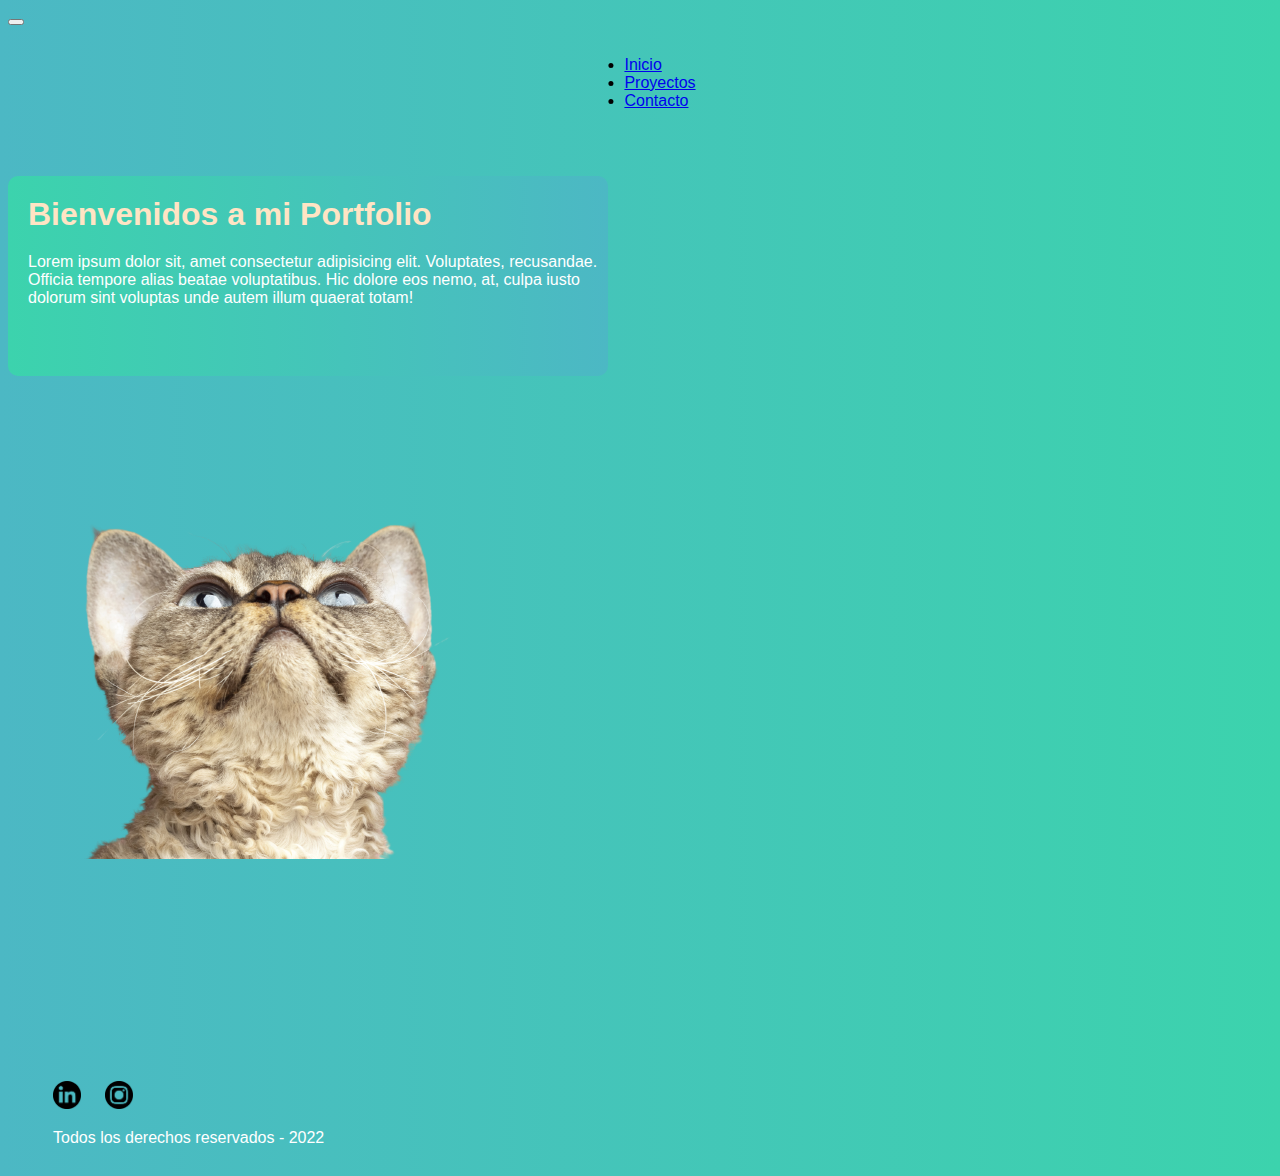
==== index.html @ 6a538303 "newbg" ====
<!DOCTYPE html>
<html lang="en">
<head>
    <meta charset="UTF-8">
    <meta http-equiv="X-UA-Compatible" content="IE=edge">
    <meta name="viewport" content="width=device-width, initial-scale=1.0">
    <title>E1000iano</title>
    <link href="https://unpkg.com/aos@2.3.1/dist/aos.css" rel="stylesheet">
<link href="https://cdn.jsdelivr.net/npm/bootstrap@5.2.2/dist/css/bootstrap.min.css" rel="stylesheet" integrity="sha384-Zenh87qX5JnK2Jl0vWa8Ck2rdkQ2Bzep5IDxbcnCeuOxjzrPF/et3URy9Bv1WTRi" crossorigin="anonymous">
<link rel="stylesheet" href="css/style.css">
</head>
<body>
    <header class="headerFondo">
      <nav class="navbar navbar-expand-lg bg-transparent">
        <div class="container-fluid">
          <button class="navbar-toggler" type="button" data-bs-toggle="collapse" data-bs-target="#navbarTogglerDemo02" aria-controls="navbarTogglerDemo02" aria-expanded="false" aria-label="Toggle navigation">
            <span class="navbar-toggler-icon"></span>
          </button>
          <div class="collapse navbar-collapse" id="navbarTogglerDemo02">
            <ul class="navbar-nav me-auto mb-2 mb-lg-0 text-black navbar-center">
              <li class="nav-item"><a class="nav-link text-white" href="#">Inicio</a></li>
              <li class="nav-item"><a class="nav-link text-white" href="#">Proyectos</a></li>
              <li class="nav-item"><a class="nav-link text-white" href="#">Contacto</a></li>
            </ul>
          </div>
        </div>
      </nav>
    </header>

    <main class="container">
        <div data-aos="fade-up"
        data-aos-duration="1200" class="box">

            <h1>Bienvenidos a mi Portfolio</h1>
        
                <p>Lorem ipsum dolor sit, amet consectetur adipisicing elit. Voluptates, recusandae. Officia tempore alias beatae voluptatibus. Hic dolore eos nemo, at, culpa iusto dolorum sint voluptas unde autem illum quaerat totam!</p>

            </div>
        </div>

        <section><img class="img-fluid michi" data-aos="fade-right" data-aos-delay="500"  src="img/michi.png" alt=""></section>

    </main>






    <footer class="text-center">
        <a class="links" href="https://www.linkedin.com/in/emilianogalarza97/"> <img  class="linkedin"src="img/linkedin.png" alt=""></a>
        <a class="links" href="https://www.instagram.com/"> <img class="instagram" src="img/instagram.png" alt=""></a>
        <p>Todos los derechos reservados - 2022</p>
    </footer>
    <!-- JavaScript -->
    <script src="https://unpkg.com/aos@2.3.1/dist/aos.js"></script>
    <script>AOS.init();</script>
<script src="https://cdn.jsdelivr.net/npm/bootstrap@5.2.2/dist/js/bootstrap.bundle.min.js" integrity="sha384-OERcA2EqjJCMA+/3y+gxIOqMEjwtxJY7qPCqsdltbNJuaOe923+mo//f6V8Qbsw3" crossorigin="anonymous"></script>
</body>
</html>
---- css/style.css ----
body {
    background: linear-gradient(to right, #4cb8c4, #3cd3ad); 
    min-height: 100vh;
    font-family: Helvetica, sans-serif;
}    

.container {
    margin-top: 150px;
    height: 100vh;
}

.navbar-nav.navbar-center {
    margin-top: 30px;
    position: absolute;
    left: 50%;
    transform: translatex(-50%);
}

.box {
    display: inline-block;
    border-radius: 10px;
    width: 600px;
    height:200px;
    background: linear-gradient(to left, #4cb8c4, #3cd3ad);
}

/* .michi {
} */

h1 {
    color: bisque;
    margin: 20px;

}

p {
    margin-left: 20px;
    color:white;

}


.instagram {
    height: 28px;
    width: 28px;

}

.linkedin {
    height: 28px;
    width: 28px;
}

.links {
    margin-left: 20px;
}

footer {
    padding: 5px;
    margin-left: 20px;
}
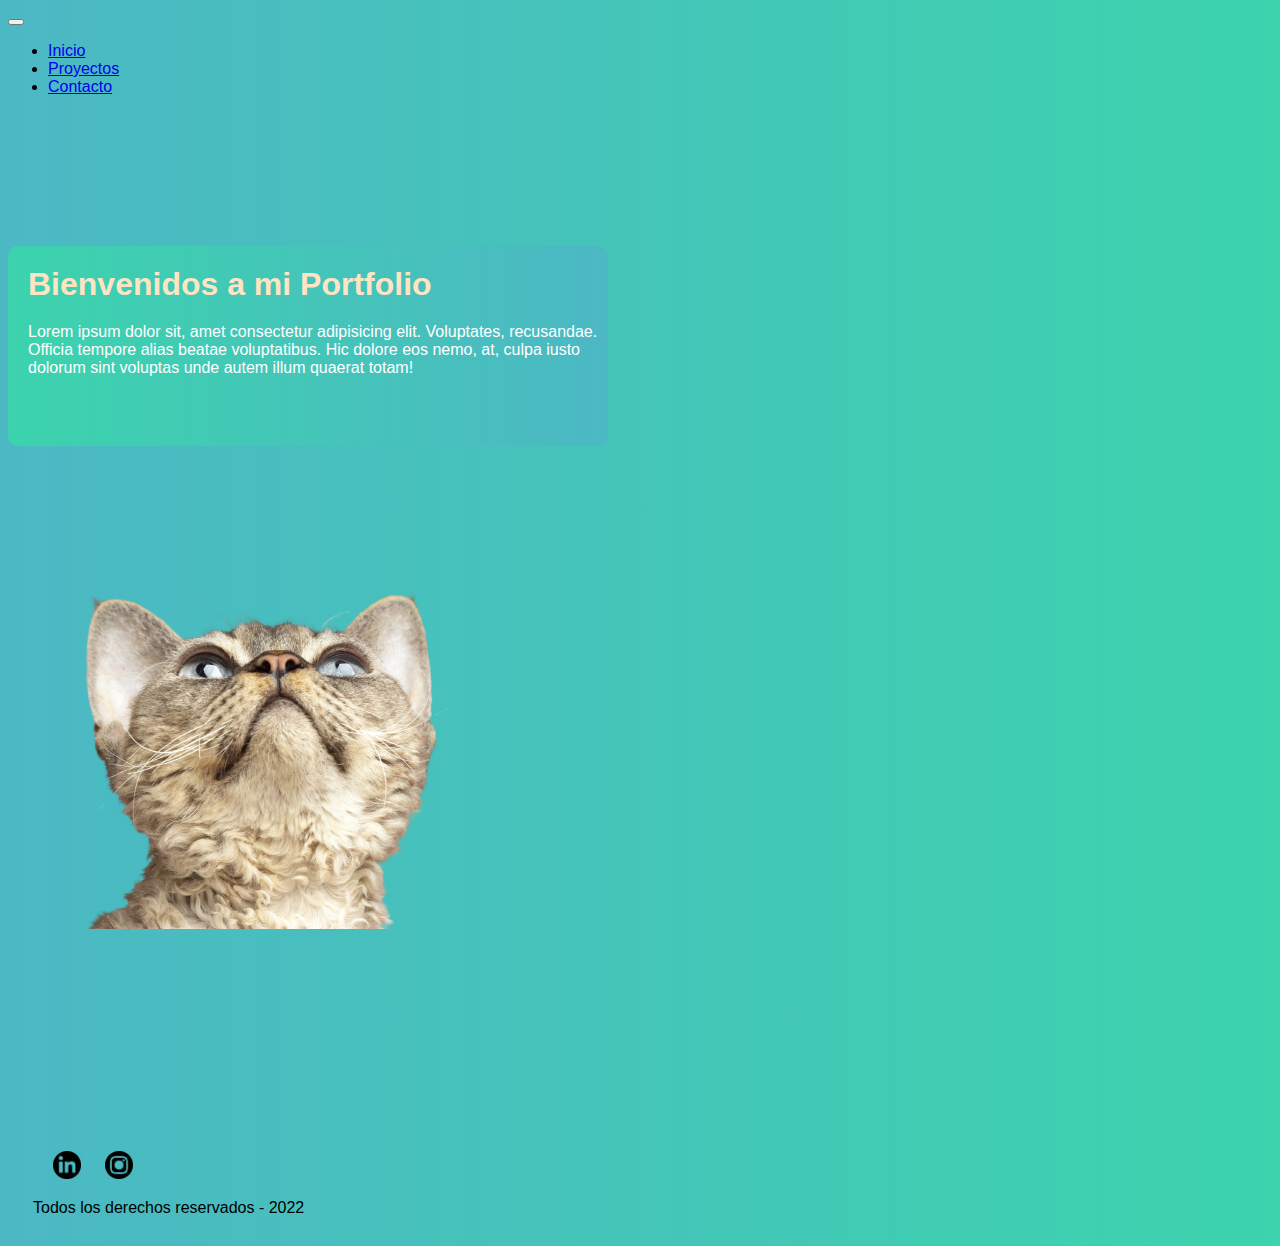
==== commit 5af2ea20: "indexfinish" ====
--- a/index.html
+++ b/index.html
@@ -11,15 +11,15 @@
 </head>
 <body>
     <header class="headerFondo">
-      <nav class="navbar navbar-expand-lg bg-transparent">
+      <nav class="navbar navbar-expand-md navbar-expand-lg bg-transparent align-self-sm-start">
         <div class="container-fluid">
           <button class="navbar-toggler" type="button" data-bs-toggle="collapse" data-bs-target="#navbarTogglerDemo02" aria-controls="navbarTogglerDemo02" aria-expanded="false" aria-label="Toggle navigation">
             <span class="navbar-toggler-icon"></span>
           </button>
           <div class="collapse navbar-collapse" id="navbarTogglerDemo02">
-            <ul class="navbar-nav me-auto mb-2 mb-lg-0 text-black navbar-center">
+            <ul class="navbar-nav me-auto mb-2 mb-lg-0">
               <li class="nav-item"><a class="nav-link text-white" href="#">Inicio</a></li>
-              <li class="nav-item"><a class="nav-link text-white" href="#">Proyectos</a></li>
+              <li class="nav-item"><a class="nav-link text-white" href="Proyectos.html">Proyectos</a></li>
               <li class="nav-item"><a class="nav-link text-white" href="#">Contacto</a></li>
             </ul>
           </div>
@@ -29,11 +29,11 @@
 
     <main class="container">
         <div data-aos="fade-up"
-        data-aos-duration="1200" class="box">
+        data-aos-duration="1200" class="box container-fluid">
 
             <h1>Bienvenidos a mi Portfolio</h1>
         
-                <p>Lorem ipsum dolor sit, amet consectetur adipisicing elit. Voluptates, recusandae. Officia tempore alias beatae voluptatibus. Hic dolore eos nemo, at, culpa iusto dolorum sint voluptas unde autem illum quaerat totam!</p>
+                <p class="p1">Lorem ipsum dolor sit, amet consectetur adipisicing elit. Voluptates, recusandae. Officia tempore alias beatae voluptatibus. Hic dolore eos nemo, at, culpa iusto dolorum sint voluptas unde autem illum quaerat totam!</p>
 
             </div>
         </div>
--- a/css/style.css
+++ b/css/style.css
@@ -1,6 +1,6 @@
 body {
     background: linear-gradient(to right, #4cb8c4, #3cd3ad); 
-    min-height: 100vh;
+    background-repeat: no-repeat;
     font-family: Helvetica, sans-serif;
 }    
 
@@ -24,21 +24,23 @@
     background: linear-gradient(to left, #4cb8c4, #3cd3ad);
 }
 
-/* .michi {
-} */
-
 h1 {
     color: bisque;
     margin: 20px;
 
 }
 
-p {
+.p1 {
     margin-left: 20px;
     color:white;
 
+
 }
 
+footer {
+    padding: 5px;
+    margin-left: 20px;
+}
 
 .instagram {
     height: 28px;
@@ -55,9 +57,25 @@
     margin-left: 20px;
 }
 
-footer {
-    padding: 5px;
-    margin-left: 20px;
+
+@media (max-width: 600px) {
+    .box {
+    width: 210px;
+    height:450px;
+    margin-left: 70px;
+    }
+}
+
+@media (min-width: 601px) {
+    .box {
+        width: 500px;
+    }
 }
 
 
+@media (min-width: 1049px) {
+    .box {
+        width: 600px;
+    height:200px;
+    }
+}
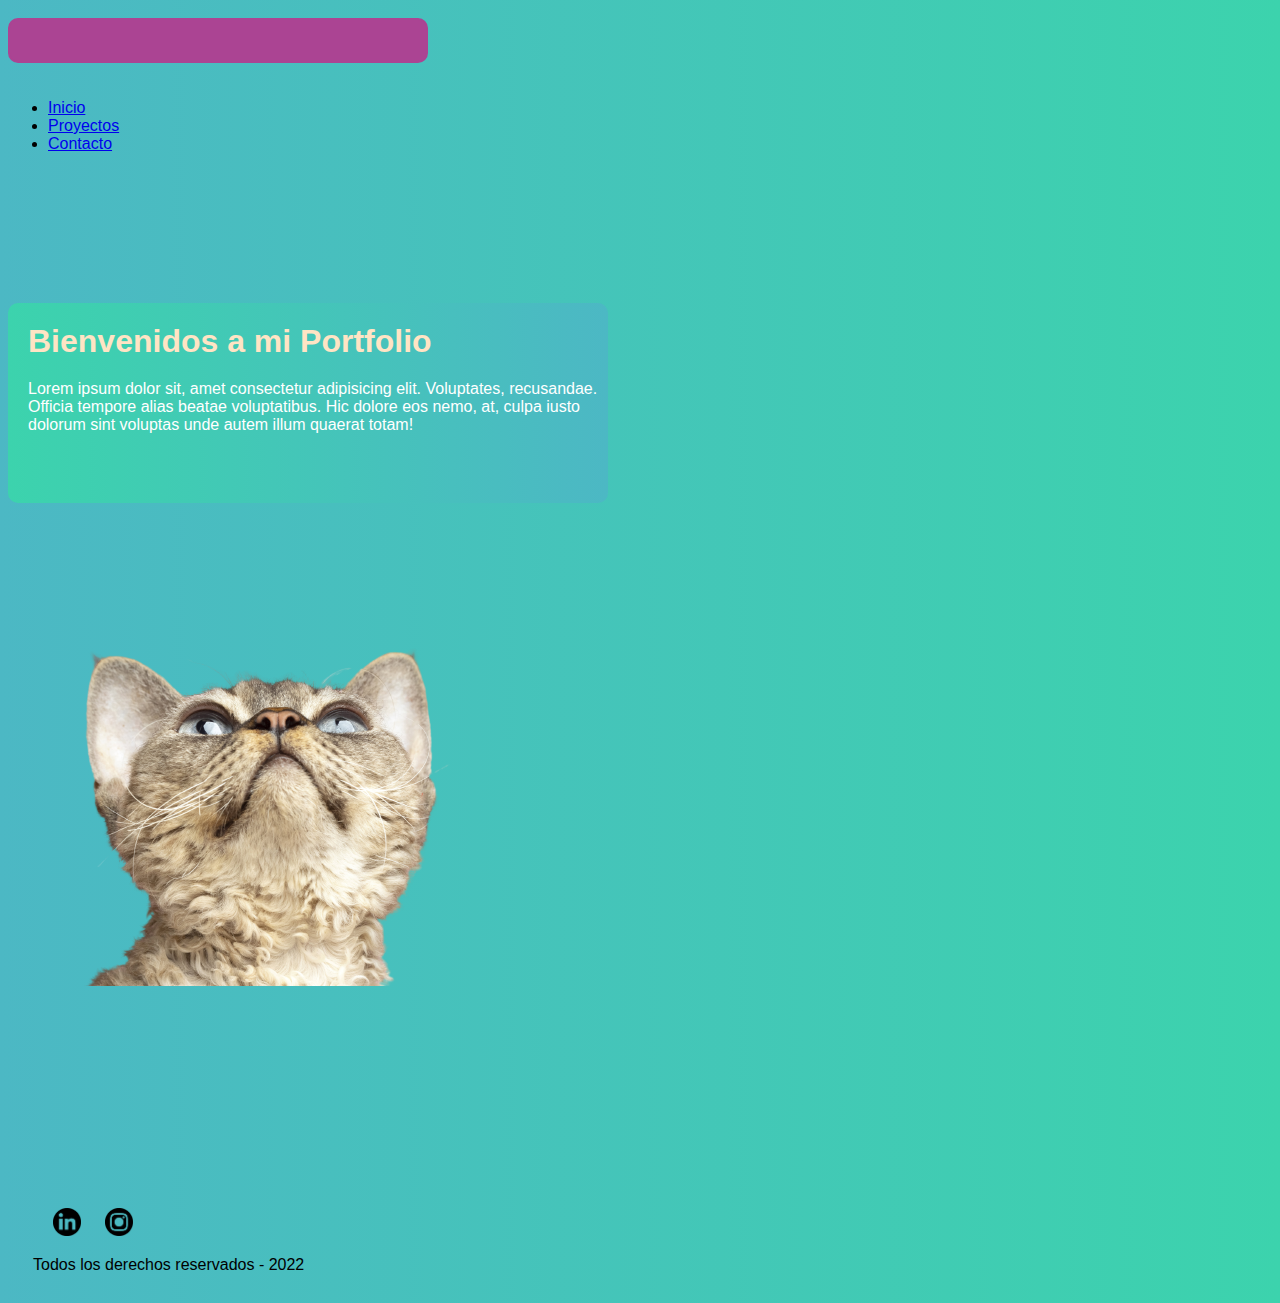
==== commit 1859f199: "full responsive ver el index" ====
--- a/index.html
+++ b/index.html
@@ -1,5 +1,5 @@
 <!DOCTYPE html>
-<html lang="en">
+<html lang="es">
 <head>
     <meta charset="UTF-8">
     <meta http-equiv="X-UA-Compatible" content="IE=edge">
@@ -10,17 +10,17 @@
 <link rel="stylesheet" href="css/style.css">
 </head>
 <body>
-    <header class="headerFondo">
-      <nav class="navbar navbar-expand-md navbar-expand-lg bg-transparent align-self-sm-start">
+    <header>
+      <nav class="navbar navbar-expand-md navbar-expand-lg bg-transparent ">
         <div class="container-fluid">
           <button class="navbar-toggler" type="button" data-bs-toggle="collapse" data-bs-target="#navbarTogglerDemo02" aria-controls="navbarTogglerDemo02" aria-expanded="false" aria-label="Toggle navigation">
             <span class="navbar-toggler-icon"></span>
           </button>
           <div class="collapse navbar-collapse" id="navbarTogglerDemo02">
-            <ul class="navbar-nav me-auto mb-2 mb-lg-0">
+            <ul class="navbar-nav m-auto mb-2 mb-lg-0">
               <li class="nav-item"><a class="nav-link text-white" href="#">Inicio</a></li>
               <li class="nav-item"><a class="nav-link text-white" href="Proyectos.html">Proyectos</a></li>
-              <li class="nav-item"><a class="nav-link text-white" href="#">Contacto</a></li>
+              <li class="nav-item"><a class="nav-link text-white" href="contacto.html">Contacto</a></li>
             </ul>
           </div>
         </div>
--- a/css/style.css
+++ b/css/style.css
@@ -1,3 +1,6 @@
+*{
+    box-sizing: border-box;
+}
 body {
     background: linear-gradient(to right, #4cb8c4, #3cd3ad); 
     background-repeat: no-repeat;
@@ -51,14 +54,21 @@
 .linkedin {
     height: 28px;
     width: 28px;
+    /* object-fit: contain; */
 }
 
 .links {
     margin-left: 20px;
 }
 
+.mcr {
+    height: 400px;
+    object-fit:contain;
+}
 
-@media (max-width: 600px) {
+
+
+@media (max-width: 601px) {
     .box {
     width: 210px;
     height:450px;
@@ -66,16 +76,109 @@
     }
 }
 
-@media (min-width: 601px) {
-    .box {
-        width: 500px;
-    }
+
+
+/* CONTACTO */
+
+@import url(https://fonts.googleapis.com/css?family=Noto+Sans);
+
+
+.contact_form{  
+  width: 460px; 
+  height: auto;
+  margin: 80px auto;
+  border-radius: 10px;  
+  padding-top: 30px;
+  padding-bottom: 20px;  
+  background-color: #fbfbfb; 
+  padding-left: 30px; 
 }
 
 
-@media (min-width: 1049px) {
-    .box {
-        width: 600px;
-    height:200px;
-    }
+input{
+  background-color: #fbfbfb; 
+  width: 408px; 
+  height: 40px; 
+  border-radius: 5px;  
+  border-style: solid; 
+  border-width: 1px; 
+  border-color: #ab4493; 
+  margin-top: 10px;  
+  padding-left: 10px;
+  margin-bottom: 20px; 
 }
+
+
+textarea{
+  background-color: #fbfbfb; 
+  width: 405px; 
+  height: 150px; 
+  border-radius: 5px;  
+  border-style: solid; 
+  border-width: 1px; 
+  border-color: #ab4493; 
+  margin-top: 10px;  
+  padding-left: 10px;
+  margin-bottom: 20px; 
+  padding-top: 15px; 
+}
+
+
+label{
+  display: block; 
+  float: center;  
+}
+
+
+button{
+  height: 45px; 
+  padding-left: 5px;
+  padding-right: 5px;   
+  margin-bottom: 20px; 
+  margin-top: 10px;   
+  text-transform: uppercase;
+  background-color: #ab4493; 
+  border-color: #ab4493; 
+  border-style: solid; 
+  border-radius: 10px;  
+  width: 420px;   
+  cursor: pointer;
+}
+
+
+button .formP{
+  color: #fff; 
+}
+
+
+span{
+  color: #ab4493; 
+}
+
+
+.aviso{
+  font-size: 13px;  
+  color: #0e0e0e;  
+}
+
+
+::-webkit-input-placeholder {
+ color: #a8a8a8;
+}
+
+
+::-webkit-textarea-placeholder {
+ color: #a8a8a8;
+}
+
+
+.formulario input:focus{
+  outline:0;
+  border: 1px solid #97d848;
+}
+
+
+.formulario textarea:focus{
+  outline:0;
+  border: 1px solid #97d848;
+}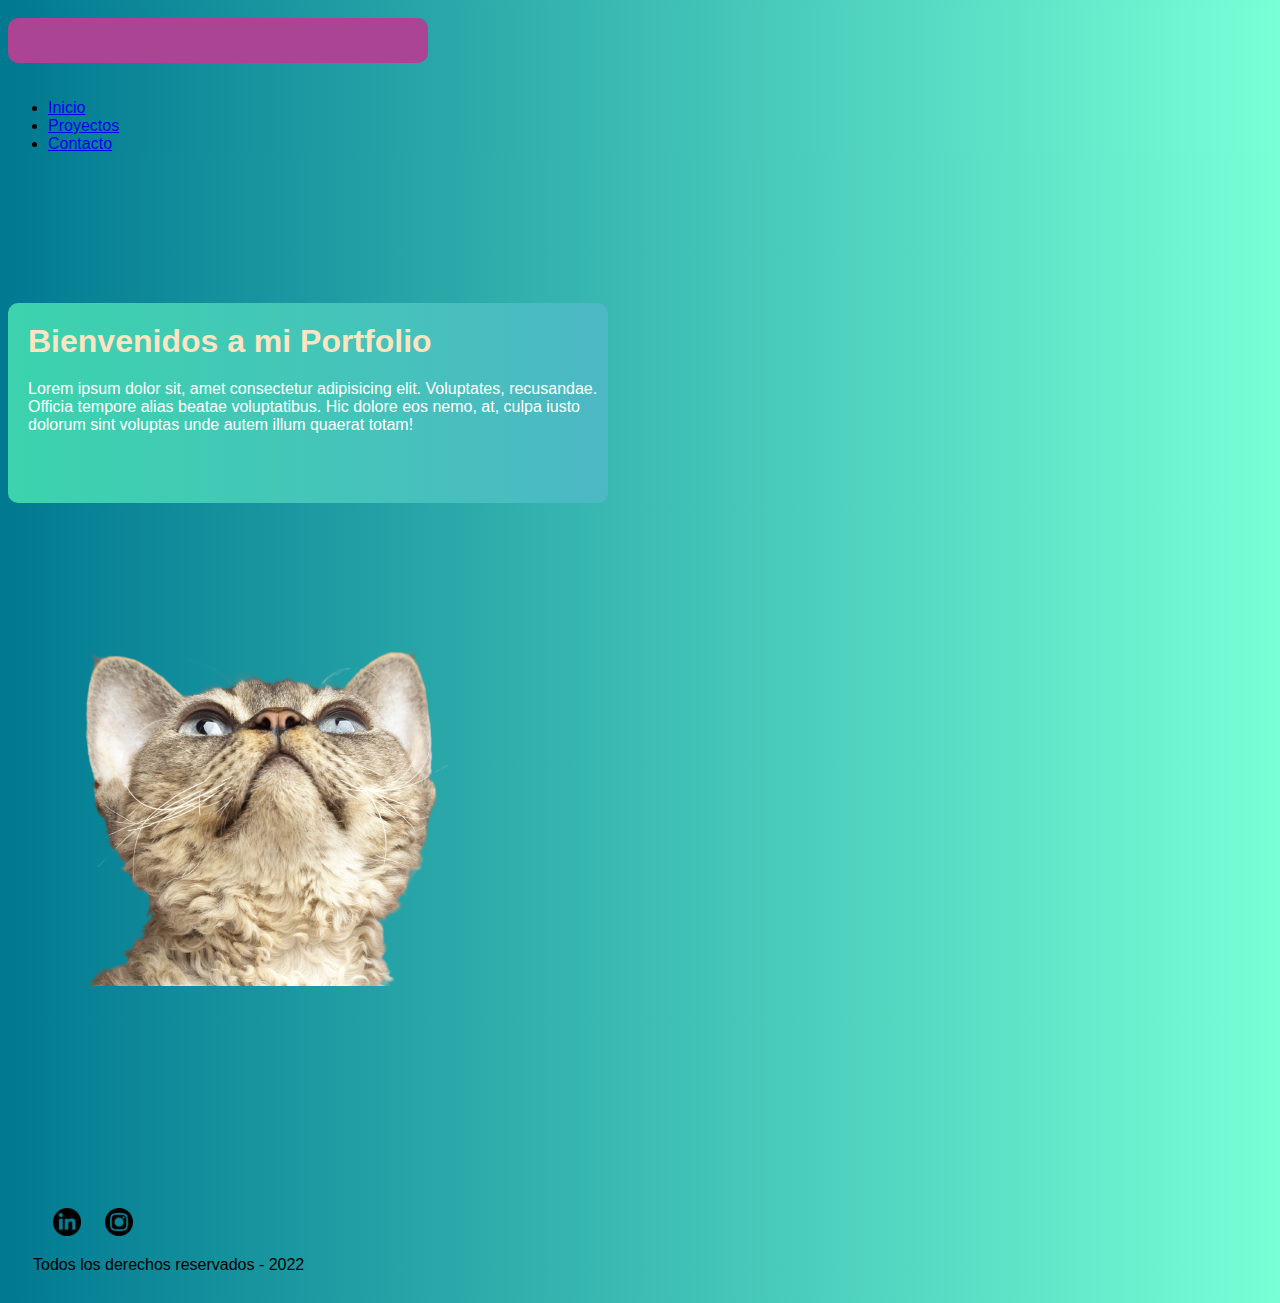
==== commit 1c079e6a: "arreglar footer" ====
--- a/index.html
+++ b/index.html
@@ -11,13 +11,13 @@
 </head>
 <body>
     <header>
-      <nav class="navbar navbar-expand-md navbar-expand-lg bg-transparent ">
+      <nav class="navbar navbar-expand-md navbar-expand-lg fixed-top headerFondo">
         <div class="container-fluid">
           <button class="navbar-toggler" type="button" data-bs-toggle="collapse" data-bs-target="#navbarTogglerDemo02" aria-controls="navbarTogglerDemo02" aria-expanded="false" aria-label="Toggle navigation">
             <span class="navbar-toggler-icon"></span>
           </button>
           <div class="collapse navbar-collapse" id="navbarTogglerDemo02">
-            <ul class="navbar-nav m-auto mb-2 mb-lg-0">
+            <ul class="navbar-nav m-auto mb-2 mb-lg-0 l0">
               <li class="nav-item"><a class="nav-link text-white" href="#">Inicio</a></li>
               <li class="nav-item"><a class="nav-link text-white" href="Proyectos.html">Proyectos</a></li>
               <li class="nav-item"><a class="nav-link text-white" href="contacto.html">Contacto</a></li>
@@ -31,14 +31,15 @@
         <div data-aos="fade-up"
         data-aos-duration="1200" class="box container-fluid">
 
-            <h1>Bienvenidos a mi Portfolio</h1>
+            <h1 class="hIndex">Bienvenidos a mi Portfolio</h1>
         
                 <p class="p1">Lorem ipsum dolor sit, amet consectetur adipisicing elit. Voluptates, recusandae. Officia tempore alias beatae voluptatibus. Hic dolore eos nemo, at, culpa iusto dolorum sint voluptas unde autem illum quaerat totam!</p>
 
             </div>
+
+        <div>
+          <img class="img-fluid michi" data-aos="fade-right" data-aos-delay="500"  src="img/michi.png" alt="gatito">
         </div>
-
-        <section><img class="img-fluid michi" data-aos="fade-right" data-aos-delay="500"  src="img/michi.png" alt=""></section>
 
     </main>
 
@@ -48,9 +49,10 @@
 
 
     <footer class="text-center">
-        <a class="links" href="https://www.linkedin.com/in/emilianogalarza97/"> <img  class="linkedin"src="img/linkedin.png" alt=""></a>
+        <div><a class="links" href="https://www.linkedin.com/in/emilianogalarza97/"> <img  class="linkedin"src="img/linkedin.png" alt=""></a>
         <a class="links" href="https://www.instagram.com/"> <img class="instagram" src="img/instagram.png" alt=""></a>
         <p>Todos los derechos reservados - 2022</p>
+      </div>
     </footer>
     <!-- JavaScript -->
     <script src="https://unpkg.com/aos@2.3.1/dist/aos.js"></script>
--- a/css/style.css
+++ b/css/style.css
@@ -2,9 +2,11 @@
     box-sizing: border-box;
 }
 body {
-    background: linear-gradient(to right, #4cb8c4, #3cd3ad); 
-    background-repeat: no-repeat;
-    font-family: Helvetica, sans-serif;
+  background: #007991; 
+  background: -webkit-linear-gradient(to right, #007991, #78ffd6);
+  background: linear-gradient(to right, #007991, #78ffd6);
+  background-repeat: no-repeat;
+  font-family: Helvetica, sans-serif;
 }    
 
 .container {
@@ -12,11 +14,8 @@
     height: 100vh;
 }
 
-.navbar-nav.navbar-center {
-    margin-top: 30px;
-    position: absolute;
-    left: 50%;
-    transform: translatex(-50%);
+.headerFondo {
+  background: linear-gradient(to right, #007991, #78ffd6);
 }
 
 .box {
@@ -27,10 +26,15 @@
     background: linear-gradient(to left, #4cb8c4, #3cd3ad);
 }
 
-h1 {
+.hIndex {
     color: bisque;
     margin: 20px;
 
+}
+
+.hProyecto {
+  color: bisque;
+  text-align: center;
 }
 
 .p1 {
@@ -40,9 +44,9 @@
 
 }
 
-footer {
-    padding: 5px;
-    margin-left: 20px;
+.parrafoProyecto {
+  text-align: center;
+
 }
 
 .instagram {
@@ -54,7 +58,6 @@
 .linkedin {
     height: 28px;
     width: 28px;
-    /* object-fit: contain; */
 }
 
 .links {
@@ -63,14 +66,22 @@
 
 .mcr {
     height: 400px;
-    object-fit:contain;
+    object-fit: contain;
 }
 
 
 
-@media (max-width: 601px) {
+footer {
+  padding: 5px;
+  margin-left: 20px;
+  position: relative;
+
+}
+
+
+@media (max-width: 680px) {
     .box {
-    width: 210px;
+    width: 250px;
     height:450px;
     margin-left: 70px;
     }
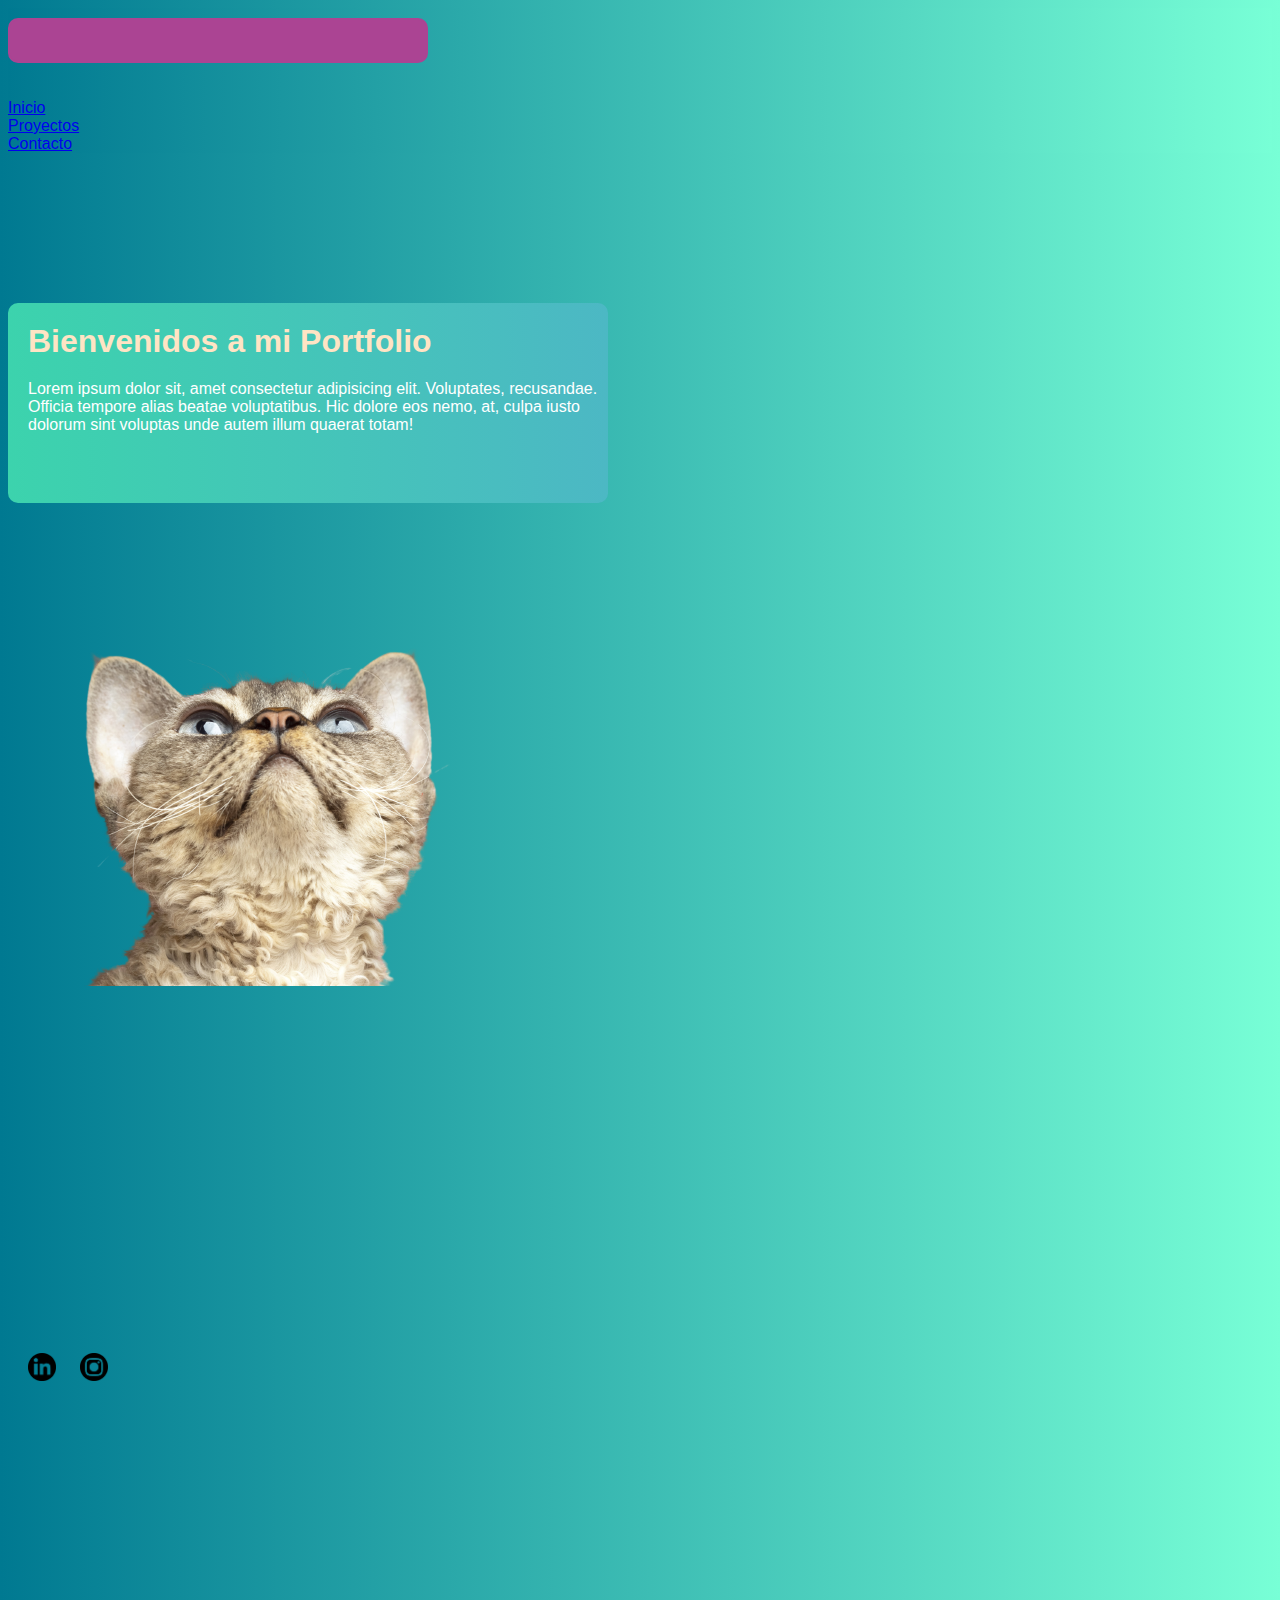
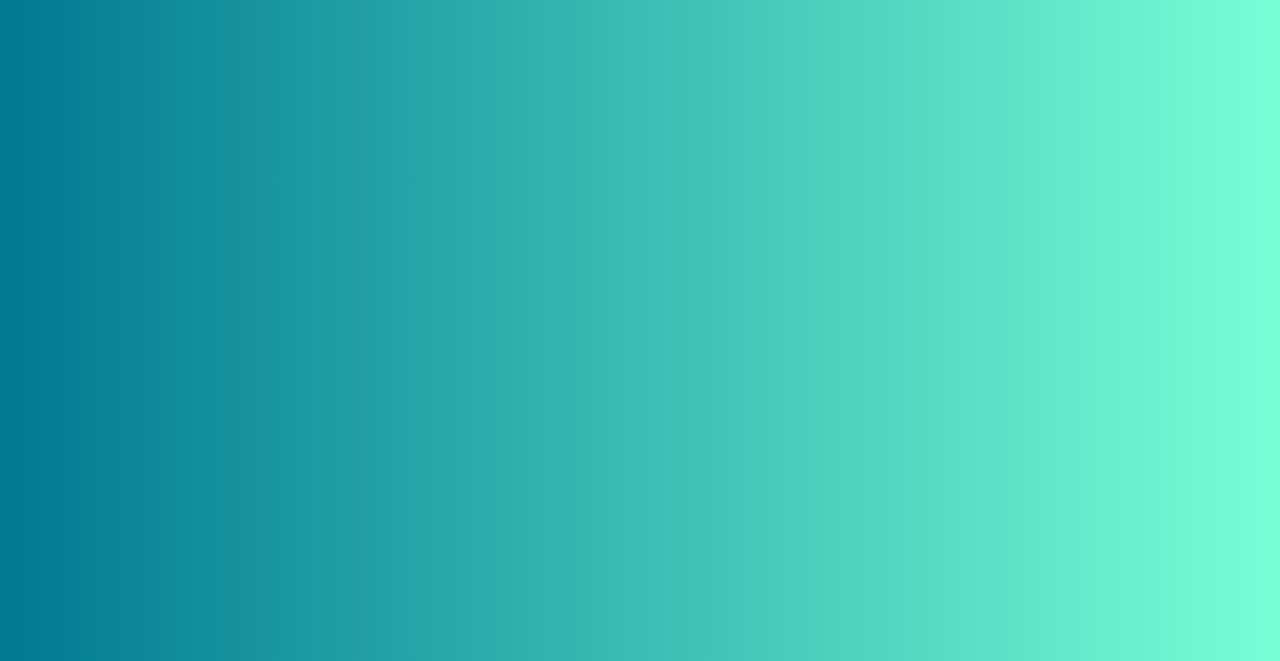
==== commit f80aef43: "dame un 10" ====
--- a/index.html
+++ b/index.html
@@ -18,7 +18,7 @@
           </button>
           <div class="collapse navbar-collapse" id="navbarTogglerDemo02">
             <ul class="navbar-nav m-auto mb-2 mb-lg-0 l0">
-              <li class="nav-item"><a class="nav-link text-white" href="#">Inicio</a></li>
+              <li class="nav-item"><a class="nav-link text-white l1" href="#">Inicio</a></li>
               <li class="nav-item"><a class="nav-link text-white" href="Proyectos.html">Proyectos</a></li>
               <li class="nav-item"><a class="nav-link text-white" href="contacto.html">Contacto</a></li>
             </ul>
@@ -29,7 +29,7 @@
 
     <main class="container">
         <div data-aos="fade-up"
-        data-aos-duration="1200" class="box container-fluid">
+        data-aos-duration="1200" class="box">
 
             <h1 class="hIndex">Bienvenidos a mi Portfolio</h1>
         
@@ -37,9 +37,9 @@
 
             </div>
 
-        <div>
+            <section>
           <img class="img-fluid michi" data-aos="fade-right" data-aos-delay="500"  src="img/michi.png" alt="gatito">
-        </div>
+            </section>
 
     </main>
 
@@ -48,10 +48,9 @@
 
 
 
-    <footer class="text-center">
+    <footer class="text-center container">
         <div><a class="links" href="https://www.linkedin.com/in/emilianogalarza97/"> <img  class="linkedin"src="img/linkedin.png" alt=""></a>
         <a class="links" href="https://www.instagram.com/"> <img class="instagram" src="img/instagram.png" alt=""></a>
-        <p>Todos los derechos reservados - 2022</p>
       </div>
     </footer>
     <!-- JavaScript -->
--- a/css/style.css
+++ b/css/style.css
@@ -1,4 +1,5 @@
 *{
+  padding: 0px;
     box-sizing: border-box;
 }
 body {
@@ -18,6 +19,11 @@
   background: linear-gradient(to right, #007991, #78ffd6);
 }
 
+.l1 :hover{
+  color: blue;
+
+}
+
 .box {
     display: inline-block;
     border-radius: 10px;
@@ -71,12 +77,13 @@
 
 
 
-footer {
-  padding: 5px;
+/* footer {
+  padding-bottom: 0px;
+  margin-bottom: 0px;
   margin-left: 20px;
   position: relative;
 
-}
+} */
 
 
 @media (max-width: 680px) {
@@ -85,6 +92,7 @@
     height:450px;
     margin-left: 70px;
     }
+
 }
 
 
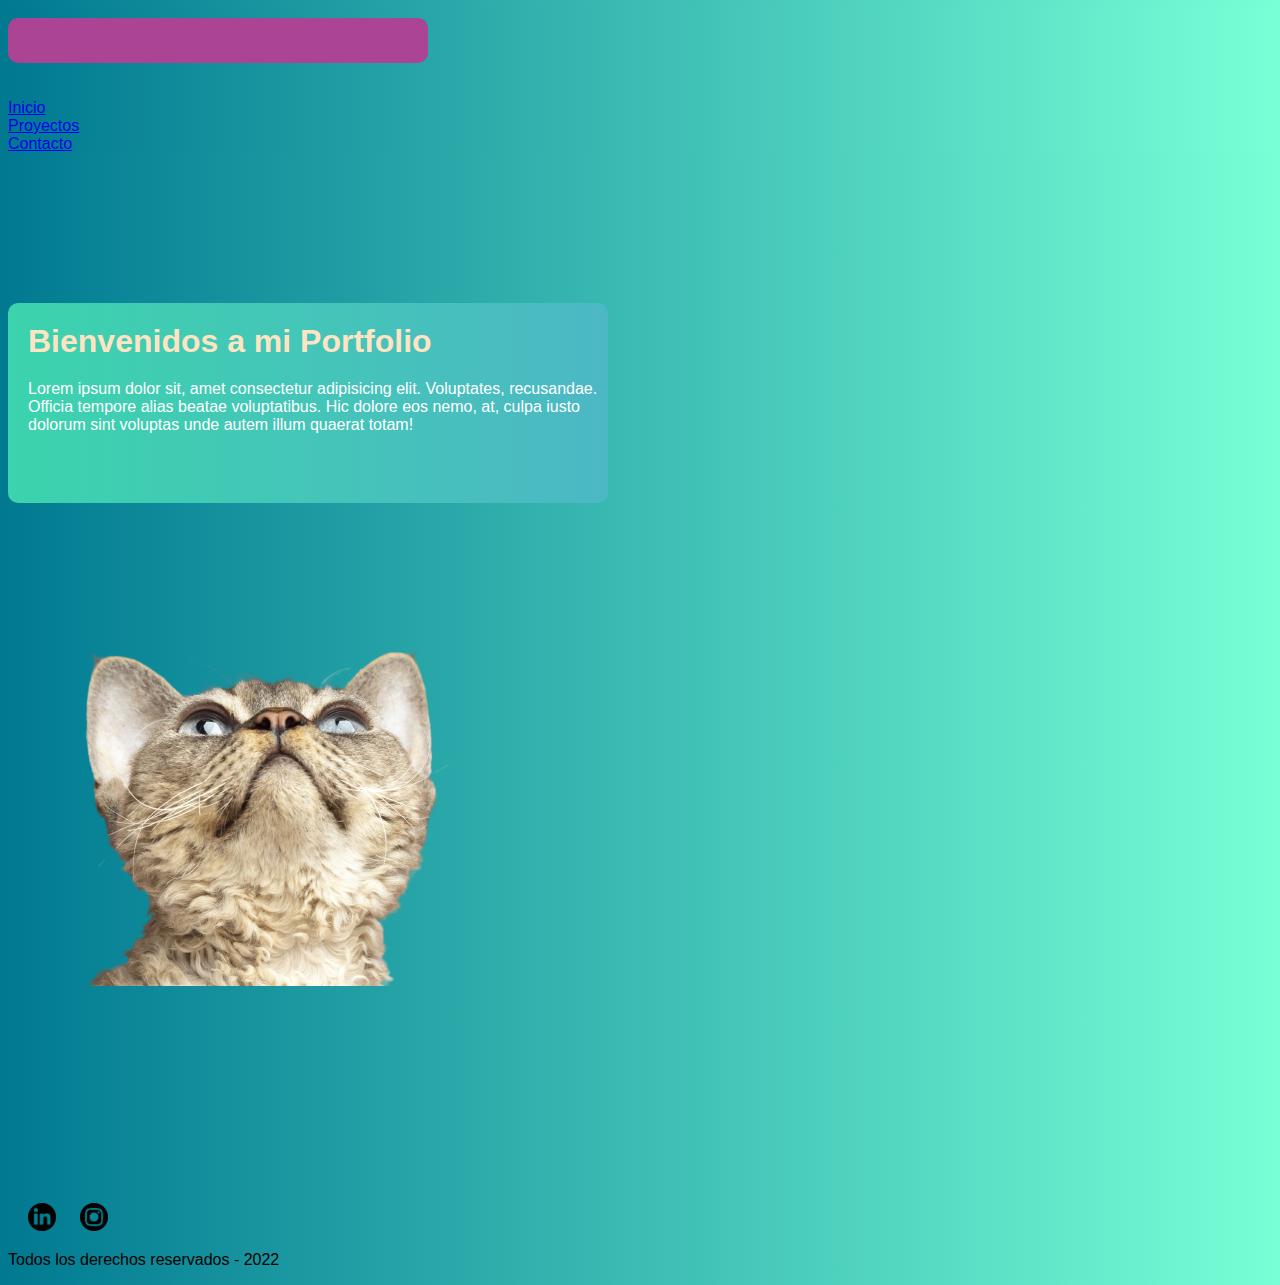
==== commit db1e4378: "enviarproyecto" ====
--- a/index.html
+++ b/index.html
@@ -48,11 +48,11 @@
 
 
 
-    <footer class="text-center container">
-        <div><a class="links" href="https://www.linkedin.com/in/emilianogalarza97/"> <img  class="linkedin"src="img/linkedin.png" alt=""></a>
-        <a class="links" href="https://www.instagram.com/"> <img class="instagram" src="img/instagram.png" alt=""></a>
-      </div>
-    </footer>
+    <footer class="text-center container-fluid">
+      <a class="links" href="https://www.linkedin.com/in/emilianogalarza97/"> <img  class="linkedin"src="img/linkedin.png" alt=""></a>
+      <a class="links" href="https://www.instagram.com/"> <img class="instagram" src="img/instagram.png" alt=""></a>
+      <p>Todos los derechos reservados - 2022</p>
+  </footer>
     <!-- JavaScript -->
     <script src="https://unpkg.com/aos@2.3.1/dist/aos.js"></script>
     <script>AOS.init();</script>
--- a/css/style.css
+++ b/css/style.css
@@ -10,19 +10,16 @@
   font-family: Helvetica, sans-serif;
 }    
 
+
 .container {
-    margin-top: 150px;
-    height: 100vh;
+  margin-top: 150px;
+  height: 100vh;
 }
 
 .headerFondo {
   background: linear-gradient(to right, #007991, #78ffd6);
 }
 
-.l1 :hover{
-  color: blue;
-
-}
 
 .box {
     display: inline-block;
@@ -77,19 +74,10 @@
 
 
 
-/* footer {
-  padding-bottom: 0px;
-  margin-bottom: 0px;
-  margin-left: 20px;
-  position: relative;
-
-} */
-
-
 @media (max-width: 680px) {
     .box {
     width: 250px;
-    height:450px;
+    height:320px;
     margin-left: 70px;
     }
 
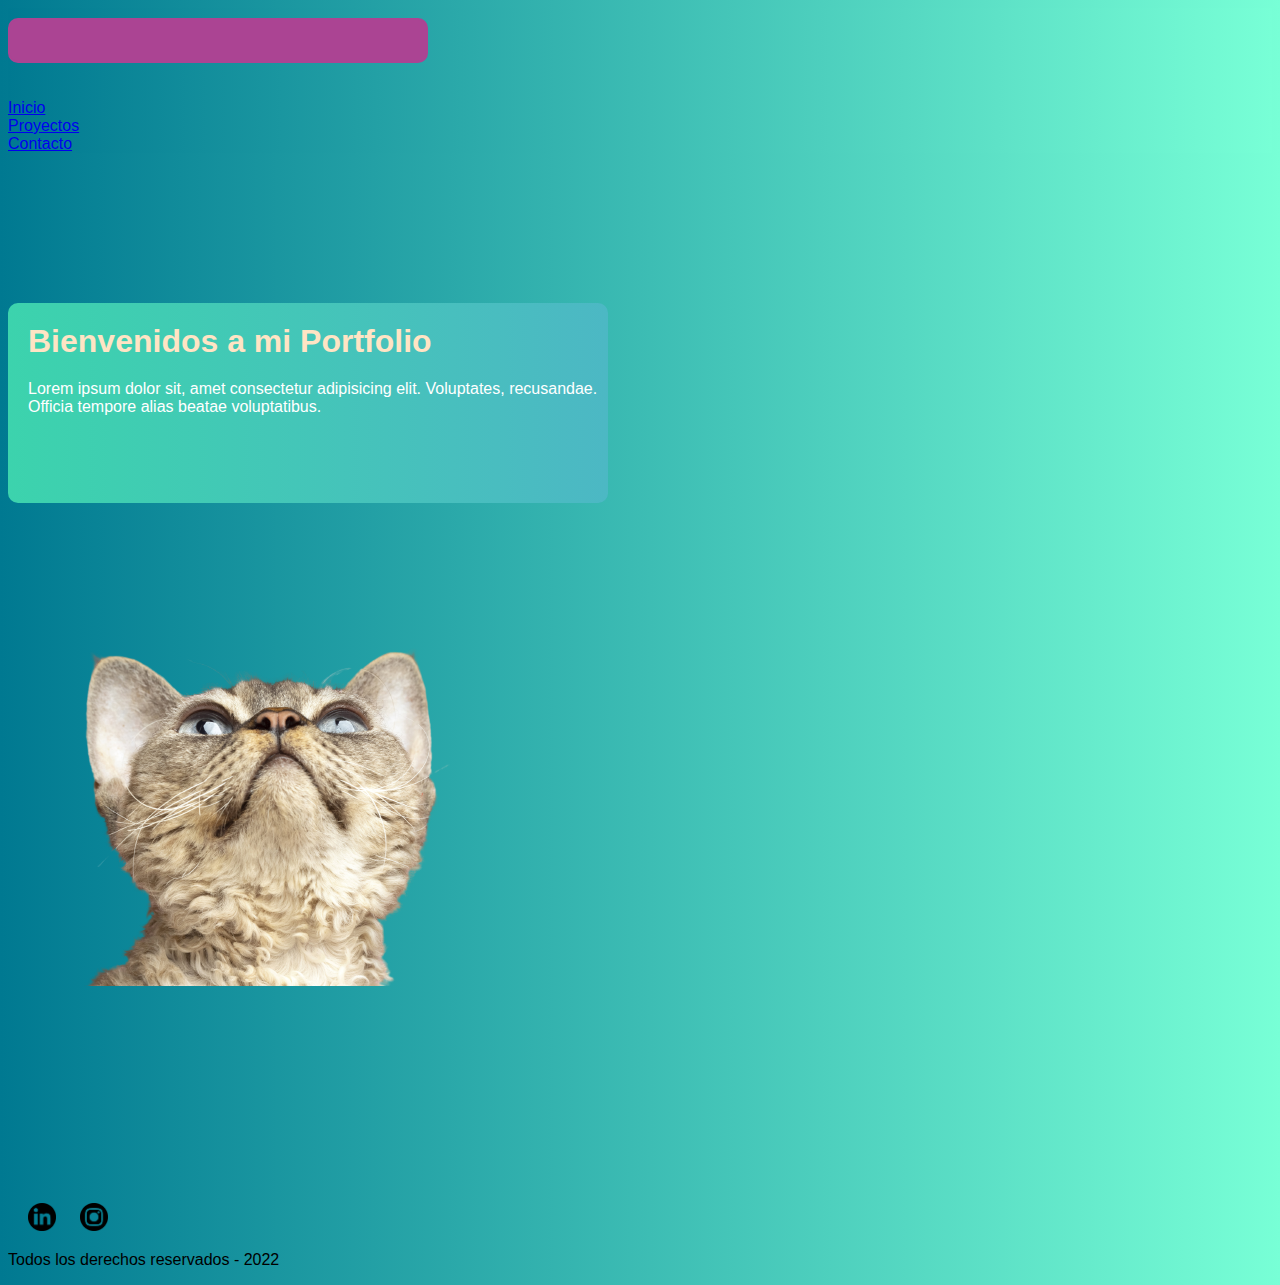
==== commit 1c2ae960: "favico" ====
--- a/index.html
+++ b/index.html
@@ -8,6 +8,7 @@
     <link href="https://unpkg.com/aos@2.3.1/dist/aos.css" rel="stylesheet">
 <link href="https://cdn.jsdelivr.net/npm/bootstrap@5.2.2/dist/css/bootstrap.min.css" rel="stylesheet" integrity="sha384-Zenh87qX5JnK2Jl0vWa8Ck2rdkQ2Bzep5IDxbcnCeuOxjzrPF/et3URy9Bv1WTRi" crossorigin="anonymous">
 <link rel="stylesheet" href="css/style.css">
+<link rel="icon" href="img/favico.ico">
 </head>
 <body>
     <header>
@@ -29,11 +30,11 @@
 
     <main class="container">
         <div data-aos="fade-up"
-        data-aos-duration="1200" class="box">
+        data-aos-duration="1200" class="box container-fluid">
 
             <h1 class="hIndex">Bienvenidos a mi Portfolio</h1>
         
-                <p class="p1">Lorem ipsum dolor sit, amet consectetur adipisicing elit. Voluptates, recusandae. Officia tempore alias beatae voluptatibus. Hic dolore eos nemo, at, culpa iusto dolorum sint voluptas unde autem illum quaerat totam!</p>
+                <p class="p1">Lorem ipsum dolor sit, amet consectetur adipisicing elit. Voluptates, recusandae. Officia tempore alias beatae voluptatibus.</p>
 
             </div>
 
